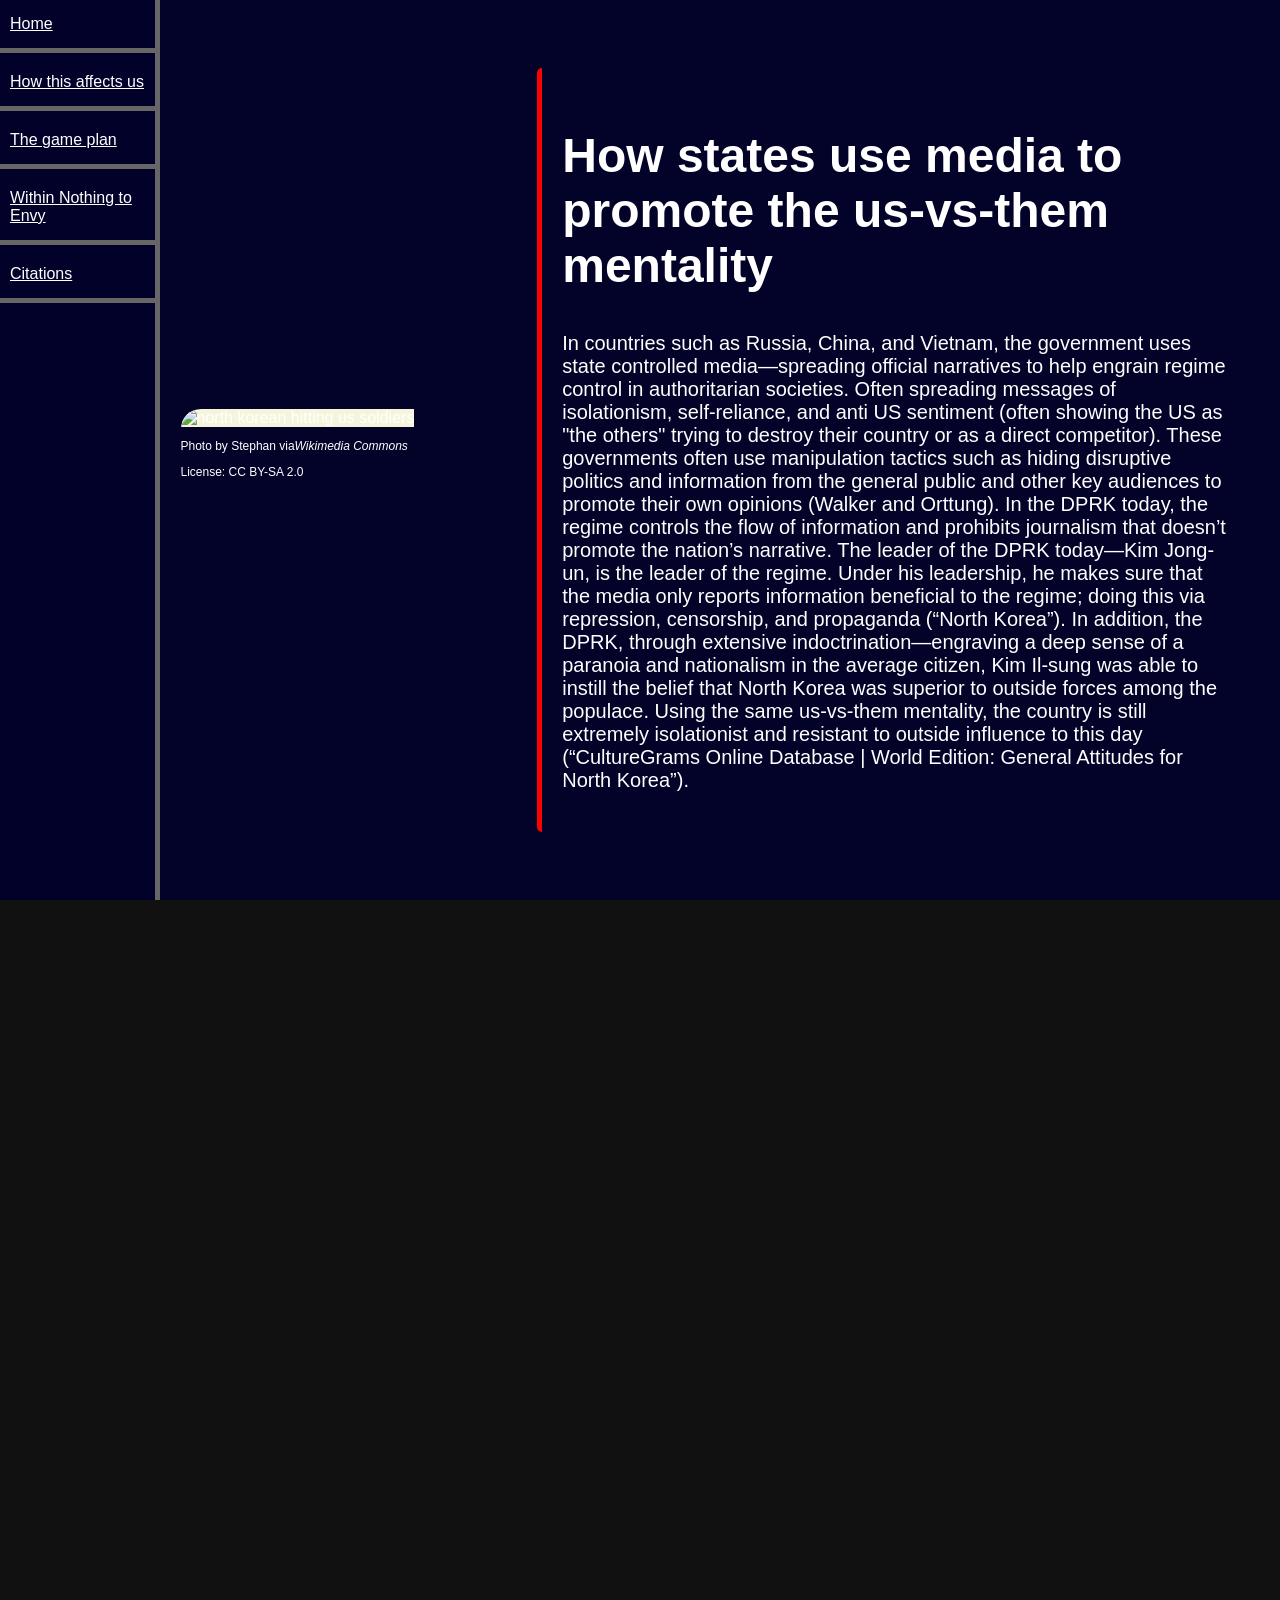
==== first.html @ fc761ec0 "meow" ====
<!DOCTYPE html>
<html lang="en">
<head>
    <meta charset="utf-8">
    <meta name="viewport" content="width=device-width, initial-scale=1.0">
    <link href="styles.css" rel="stylesheet">
    <title>index</title>
</head>

<body>
    <canvas id="c"></canvas>
    <div>
    
    <section class="section fadein" style="background-color:rgb(34, 34, 34);" id="sec1">
        <div class="content">
            <div class="evenstyle">
                <div class="textbox">
                    <h1 style="font-size:120px;">Examples</h1>
                </div>
            </div>

        </div>

    </section>
        

    <section class="section fadein" style="background-color:#111">
      <div class="content">
        <div class="evenstyle">
            <div class="imgbox">
                <img src="https://upload.wikimedia.org/wikipedia/commons/c/c0/Rev._Jim_Jones%2C_1977_%28cropped%292.jpg" alt="Jim Jones">
                    <p style="color:white;">Photo by Nancy Wong via <i>Wikimedia Commons</i></p>
                    <p style="color:white;">License: CC BY-SA 4.0</p>
            </div>
            <div class="textbox">
                <h1>Who uses the "us-vs-them" mentality?</h1>
                <p>Totalitarian leaders often use the “us vs. them” mentality, using language that separates the “us” from the outsiders, or the so-called “them”. Trying to make “us” seem like they have all the answers, while the “them” are foolish—worse than “us”. They use special jargon to inspire intrigue and create a sense of sacredness. This applies to the others too. Famous cult leaders such as Jones and Applewhite use vocab such as “Luciferian program” and more to designate outsiders as lesser. In today’s society, this happens with leaders in Slovakia, Italy, and the US as well. Think of Trump’s “fake news”, “crooked Hillary”, etc to perpetuate the us vs. them mentality (Cultish p.72-75).  This is a good example of how political leaders use this method of thinking to gather support and direct anger towards their enemies. In this particular case, the “fake news” saying spread especially quickly through social media, now especially prevalent in modern society.</p>
            </div>
        </div>
        </div>
    </section>


    <section class="section" style="background-color: rgb(39, 14, 14);">
      <div class="content">
        <div class="evenstyle">
            <div class="textbox">
                <h1>Bikram Yoga vs Hot Yoga</h1>
                <p>Bikram Choudhury (founder of Bikram Yoga) built a devoted following, partly due to his use of the “us vs them” mentality. Treating his philosophy as the only true “truth” for Hot Yoga and as the path to enlightenment, he built a fiercely loyal following. His Yoga involved a strict regimen of 26 poses, with devotees taught it was the only “real” form of Yoga. Along with this mentality, he also performed a form of “love bombing”: switching between proclamations of love to insults, he was seen as a “big child” by his followers. His followers were conditioned to believe every statement of his; taught to trust him more than they did their own pain, eventually leading to complete and total devotion.</p>

            </div>
            <div class="imgbox">
                <img src="https://upload.wikimedia.org/wikipedia/commons/7/73/Bikram_Choudhury.jpg" alt="bikram">
                <p>Photo by Yanivnord via<i>Wikimedia Commons</i></p>
                <p>License: CC BY 2.0</p>
            </div>

      </div>
    </section>
    

    <section class="section">
      <div class="content" style="background-color:rgb(3, 3, 42);">
      <div class="evenstyle">
        <div class="imgbox">
            <img src="https://upload.wikimedia.org/wikipedia/commons/a/a7/Propaganda_poster_in_a_primary_school_-_DPRK_%282604154887%29.jpg" alt="north korean hitting us soldiers">
            <p style="color:white;">Photo by Stephan via<i>Wikimedia Commons</i></p>
            <p style="color:white;">License: CC BY-SA 2.0</p>
        </div>
        <div class="textbox">
            <h1>How states use media to promote the us-vs-them mentality</h1>
            <p>In countries such as Russia, China, and Vietnam, the government uses state controlled media—spreading official narratives to help engrain regime control in authoritarian societies. Often spreading messages of isolationism, self-reliance, and anti US sentiment (often showing the US as "the others" trying to destroy their country or as a direct competitor). These governments often use manipulation tactics such as hiding disruptive politics and information from the general public and other key audiences to promote their own opinions (Walker and Orttung). 
                In the DPRK today, the regime controls the flow of information and prohibits journalism that doesn’t promote the nation’s narrative. The leader of the DPRK today—Kim Jong-un, is the leader of the regime. Under his leadership, he makes sure that the media only reports information beneficial to the regime; doing this via repression, censorship, and propaganda (“North Korea”).
                In addition, the DPRK, through extensive indoctrination—engraving a deep sense of a paranoia and nationalism in the average citizen, Kim Il-sung was able to instill the belief that North Korea was superior to outside forces among the populace. Using the same us-vs-them mentality, the country is still extremely isolationist and resistant to outside influence to this day (“CultureGrams Online Database | World Edition: General Attitudes for North Korea”). </p>
        </div>

      </div>
    </section>


    <nav>
        <ul>
            <li><a href="index.html">Home</a></li>
            <li><a href="first.html">How this affects us</a></li>
            <li><a href="solutions.html">The game plan</a></li>
            <li><a href="nothingtoenvy.html">Within Nothing to Envy</a></li>
            <li><a href='citations.html'>Citations</a></li>
            
        </ul>
    </nav>

    
    </div>

    <script src="background.js"></script>


</body>



</html>
---- styles.css ----
body{
    margin:0%;
    font-family:'inter', sans-serif;
    background-color: rgb(73, 73, 73);
}

.startpage{
    display:flex;
    flex-direction:column;
    align-items:center;
    justify-content:center;
    width:100vw;
    height:100vh;
}

.landing h1{
    font-weight:normal;
    margin-top:0%;
}

.landing a{
    background-color:transparent;
    margin-top:0%;
}

a div{
    margin-top:0%;
}

.starter{
    display:block;
    margin:0% 5% 0% 5%;
    text-align:center;
    padding:0;
    position:absolute;
    animation-name:typewriting;
    width:fit-content;
    transform:translateY(-100px);
    animation: typewriting 4s steps(80,end) forwards, blink 0.7s step-end infinite alternate;
    white-space:nowrap;
    overflow:hidden;
    border-right:3px solid;
    font-size:42px;
    opacity:1;
    color:rgb(183, 183, 183);
}

.startpage a{
    margin-top:20px;
    color:rgb(255, 91, 255);
}

#starter2{
    opacity:0;
    margin-top:10%;
}

#starter1{
    opacity:0;
}

.fadeout{
    animation:fadeout 2s ease-in forwards;
}

#button{
    opacity:0;
}


@keyframes typewriting{
    from{width:0%}
    to{width:100%}
}

@keyframes blink{
    50%{border-color:transparent;}
}

@keyframes fadeout{
    from{opacity:1}
    to{opacity:0}
}

#c{
    position:fixed;
    top:0;
    left:0;
    z-index:-1;
}



/*nav*/

nav ul{
    margin-left:0%;
    display:flex;
    position:fixed;
    top:0;
    left:0;
    padding:0%;
    flex-direction: column;
    margin-top:0px;
    height:100vh;
    width:160px;
    border-right:#666 solid 5px;
    box-sizing: border-box;
    align-items: left;
    list-style-type:none;
    background-color:rgba(0, 0, 44, 0.95);
}



nav ul li{
    margin-left:0%;
    text-decoration:none;
    width:150px;
    padding-left:10px;
    padding-bottom:15px;
    display:block;
    border-bottom:#666 5px solid;
    -webkit-text-fill-color:white;
    padding-top:20px;

}
nav ul li:first-child{
    padding-top:15px;
    justify-self: center;
}

nav ul li:active{
    background-color:aqua;
}

nav ul li:hover{
    background-color:red;
}



li img{
    width:15px;
    height:15px;
}


/*box*/
html {
    scroll-snap-type: y mandatory;
    timeline-scope: --section;
    }

.section {
    height: 100dvh;
    scroll-snap-align: start;
    scroll-snap-stop: always;
    view-timeline: --section;

}

.content {
    position: fixed;
    inset: 0;
    display: flex;
    align-items: center;
    justify-content: center;
    left:150px;

    animation: blinky ease-in-out both;
    animation-timeline: --section;
}

@keyframes blinky {
0%,
100% {
    filter: blur(var(--blur)) contrast(var(--contrast));
    opacity: 0;
    visibility: hidden;
}

50% {
    filter: blur(0) contrast(1);
    opacity: 1;
    visibility: visible;
}
}

.fadein{
    animation: fadein 1s ease-in;
}

.fadeinslow{
    animation:fadein 10s ease-in;
}

@keyframes fadein{
    from{opacity:0}
    to{opacity:1}

}


.evenstyle{
    display:flex;
    align-items: center;
    justify-content: center;
    column-gap: 5%;
}

.textbox{
    width:55vw;
    height:fit-content;
    padding:20px;
    border-left:solid 5px red;
    border-radius:5px;
    color:white;
}

.textbox p{
    font-size:20px;
}

.textbox h1{
    font-size:48px;
}

.imgbox{
    width:25vw;
    border-radius:20px;
    color:white;
    overflow: hidden;
}

.imgbox p{
    font-size: 0.75rem;
    color:#666;
}

.imgbox img{
    width:20vw;
    height:auto;
    background-color:beige;

}


/**/
.landing{
    border-left:none;
    margin:auto;
    display:flex;
    flex-direction: column;
    width:auto;
    font-size:24px;
    border-right:solid 3px red;


}

.typing{
    overflow:hidden;
    white-space: nowrap;
    border-right:3px solid;
    animation: typewriting 4s steps(50,end) forwards, blink 0.7s step-end infinite alternate;
}
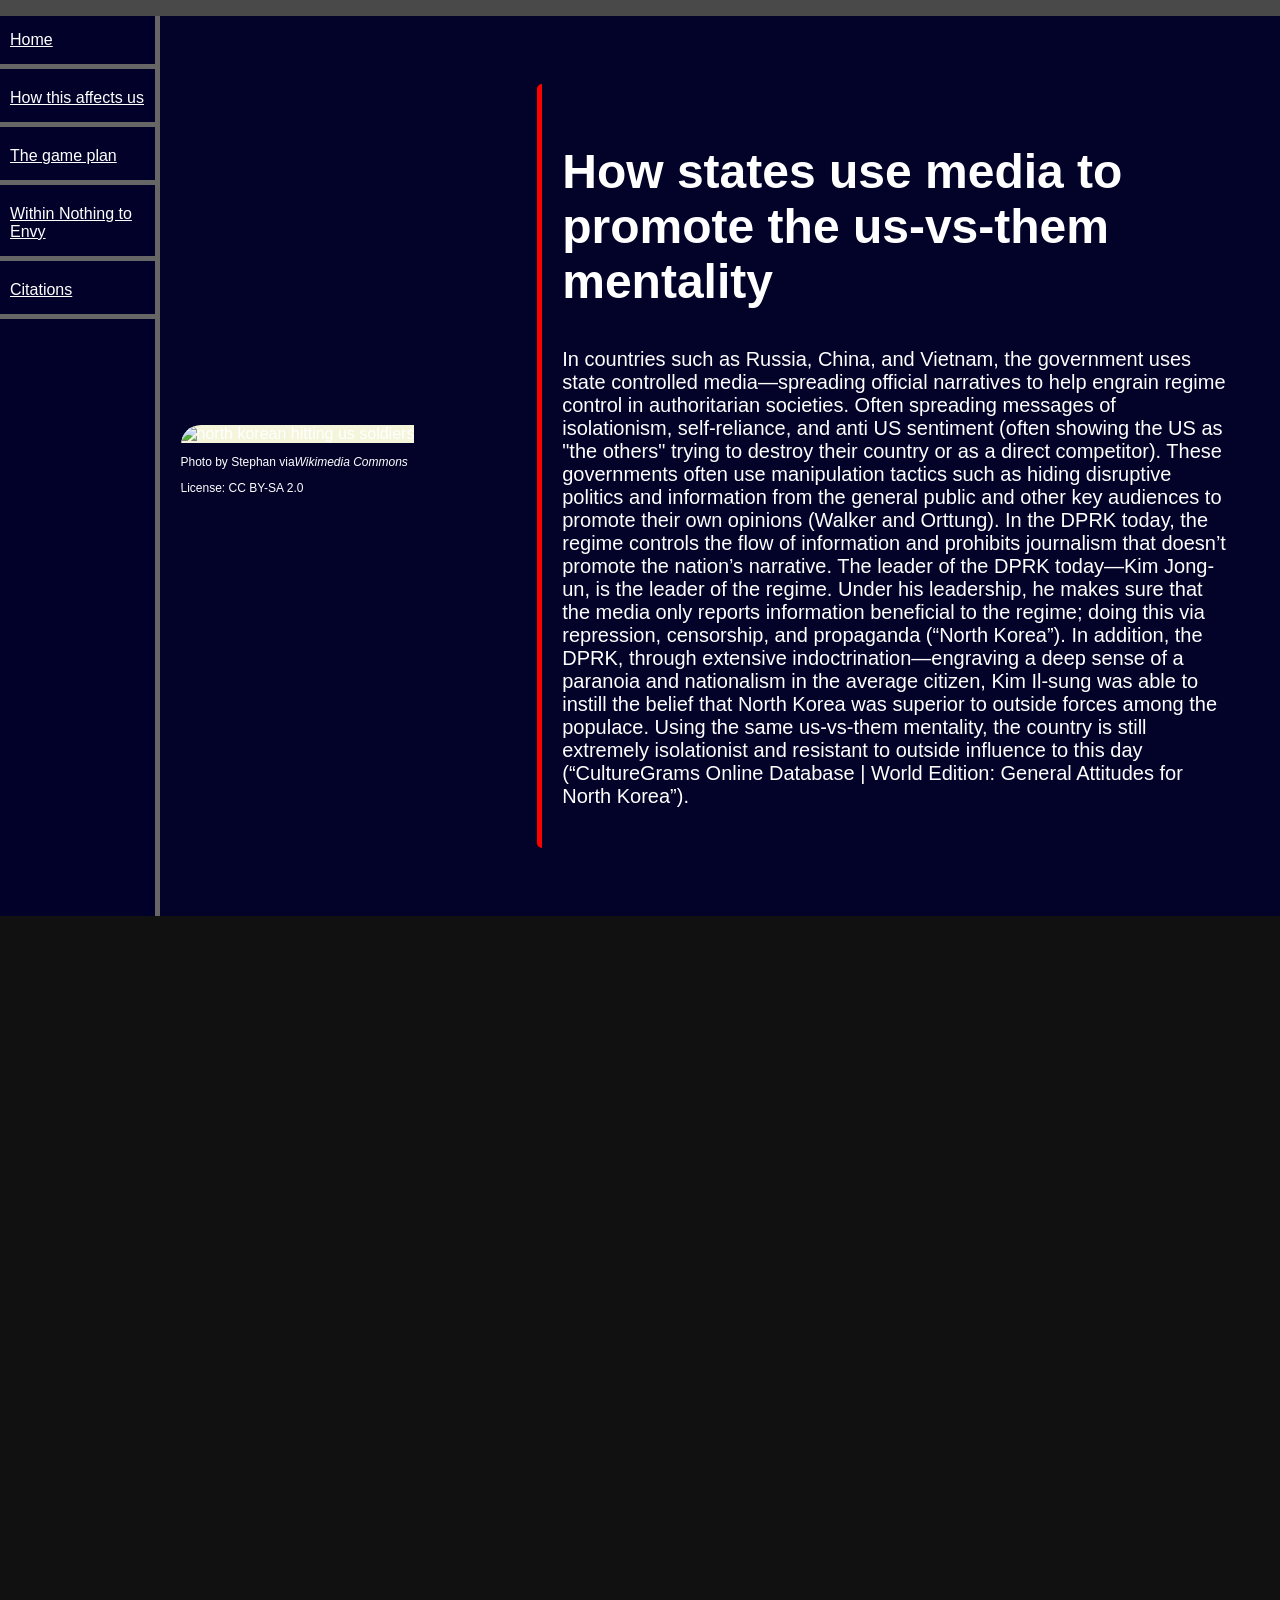
==== commit 81ba2247: "test" ====
--- a/first.html
+++ b/first.html
@@ -10,6 +10,8 @@
 <body>
     <canvas id="c"></canvas>
     <div>
+
+        <p></p>
     
     <section class="section fadein" style="background-color:rgb(34, 34, 34);" id="sec1">
         <div class="content">
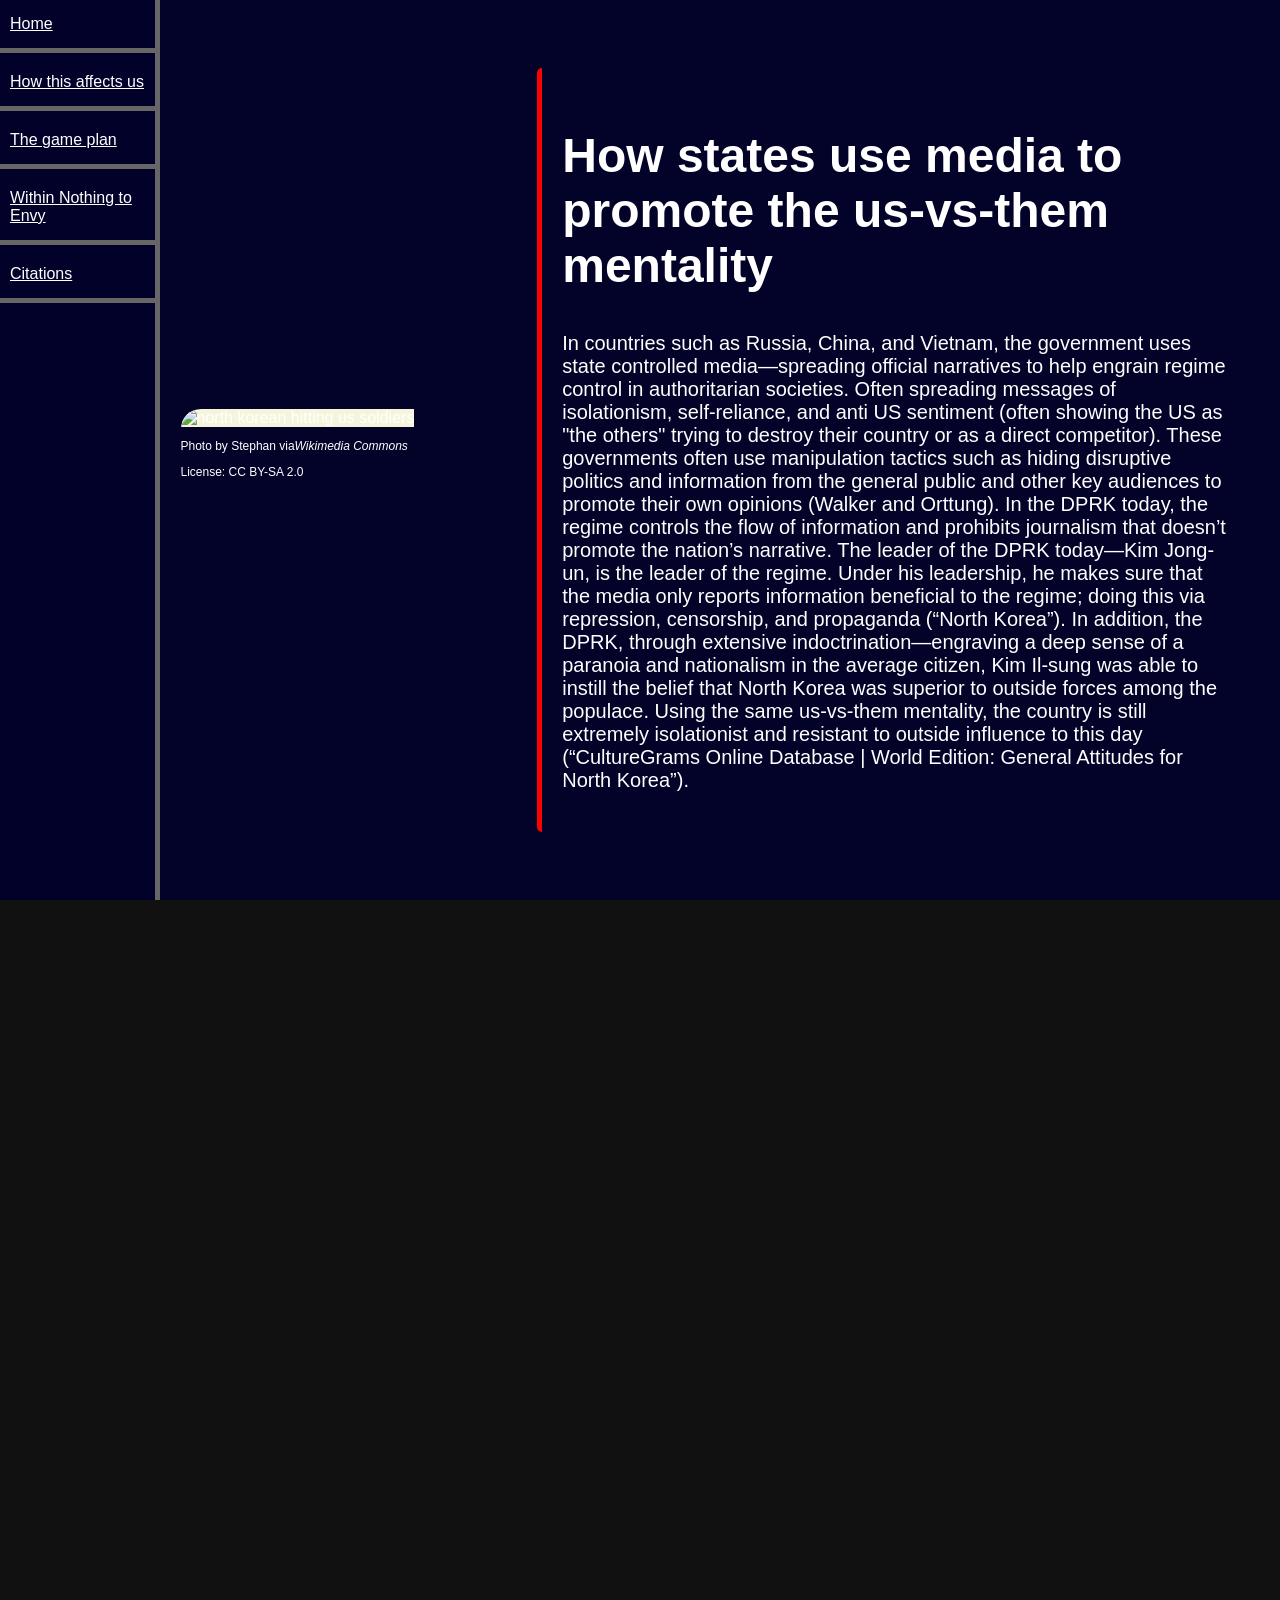
==== commit 714a840e: "testyyyyy" ====
--- a/first.html
+++ b/first.html
@@ -11,7 +11,6 @@
     <canvas id="c"></canvas>
     <div>
 
-        <p></p>
     
     <section class="section fadein" style="background-color:rgb(34, 34, 34);" id="sec1">
         <div class="content">
